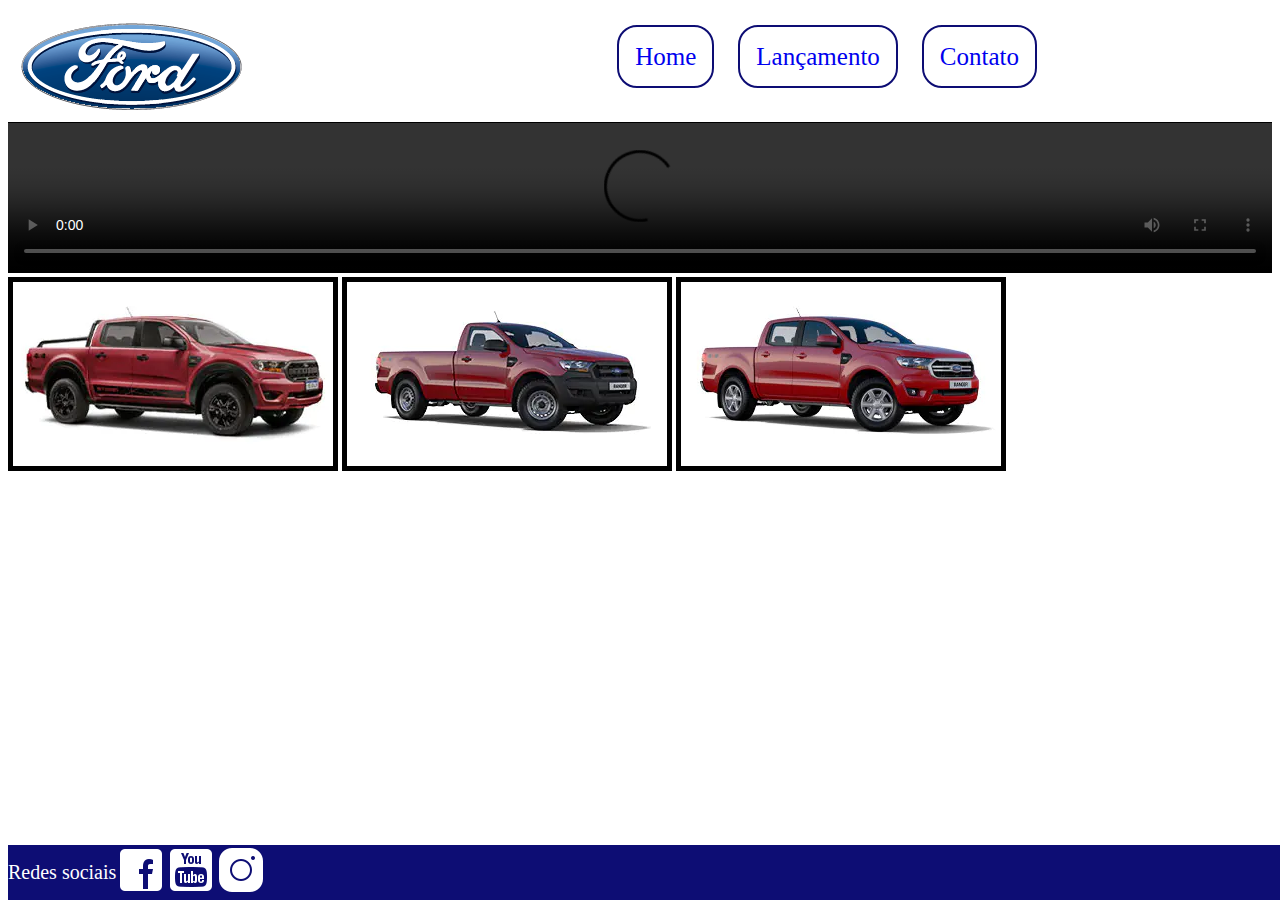
==== Lançamento.html @ c27f8d40 "criação do Lançamento" ====
<!DOCTYPE html>
<html lang="en">
<head>
    <link rel="stylesheet" href="index.html">
    <link rel="stylesheet" href="base.css".css">
    <meta charset="UTF-8">
    <meta name="viewport" content="width=device-width, initial-scale=1.0">
    <title>Document</title>
</head>
<body>
    <header id="cabeça">
        <img src = "anexo_desafio_htmlcss/img/logo-ford-256.png"> 
           <nav id ="menuCabeça">
                <a href= "index.html" id="itensMenu">Home</a>
                <a href="Lançamento.html" id="itensMenu">Lançamento</a>
                <a href="Contato.html" id="itensMenu">Contato</a> 
            </nav>
        </header>
        <main>
            <video controls loop autoplay id="videoLancamento">
            <source src="videoplayback.mp4" type="video/mp4"> 
            </video>   
            <img id="CarroDisponivel" src="anexo_desafio_htmlcss/img/storm.jpg" alt="Carro storm">
            <img id="CarroDisponivel" src="anexo_desafio_htmlcss/img/XL Cabine.jpg" alt="Carro XL Cabine">
            <img id="CarroDisponivel" src="anexo_desafio_htmlcss/img/xls 2.2 diesel.jpg" alt="Carro xls 2.2diesel">
        </main>

            <footer>
                Redes sociais
                <a href="https://pt-br.facebook.com/"> <img src="anexo_desafio_htmlcss/img/facebook-50.png" alt="facebook"> </a>
                <a href="https://www.youtube.com/"> <img src="anexo_desafio_htmlcss/img/youtube-squared-50.png"> </a>
                <a href="https://www.instagram.com"> <img src="anexo_desafio_htmlcss/img/instagram-logo-50.png">  </a>
                <a> <img class="logoford2" src="anexo_desafio_htmlcss/img/ford-96.png" alt="imagem ford"></a>
            </footer>
</body>
</html>
---- base.css ----
#cabeça{
    border-bottom: solid black 1px;
    padding: 10px;
    display: flex;
    word-spacing: 20px;
}
#menuCabeça{
    color:blue;
    font-size: 100%;
    margin-left: 30%; 
    text-align: center;
    justify-content: center;
    padding-top: 2%;
    
}
 #itensMenu:hover{
    transition: 2s ease;
    background-color: rgb(13, 13, 116);
    color: white;

 } 
#itensMenu{
    border: 2px  solid rgb(13, 13, 116);
     border-radius: 20px ;
    padding: 1rem;
    font-size: 25px;
    text-decoration: none;
}
#textoDaRanger{
    display: flex;
    justify-content: center;   
     
}
#aqui{
    margin-left: 3px;
}
footer{
    background-color:rgb(13, 13, 116) ;
    font-size:20px;
    color: white;
    display: flex;
    align-items: center;
    bottom: 0%;
    position: fixed;
    width: 150%;
    
}
.carro2 {

    margin-left: 10%;
}
.logoford2{
    margin-left: 1600%;
}
#videoLancamento{
    width:100%;
    position: static;
}  
#areaCarros{
    display: flex;
    justify-content: center;
    background-color: rgb(34, 34, 155);
    
    
}
#CarroDisponivel{
    border: 5px solid black;
    bottom: 0%;
    word-spacing: 10em;
    background-color: blue;
    

}
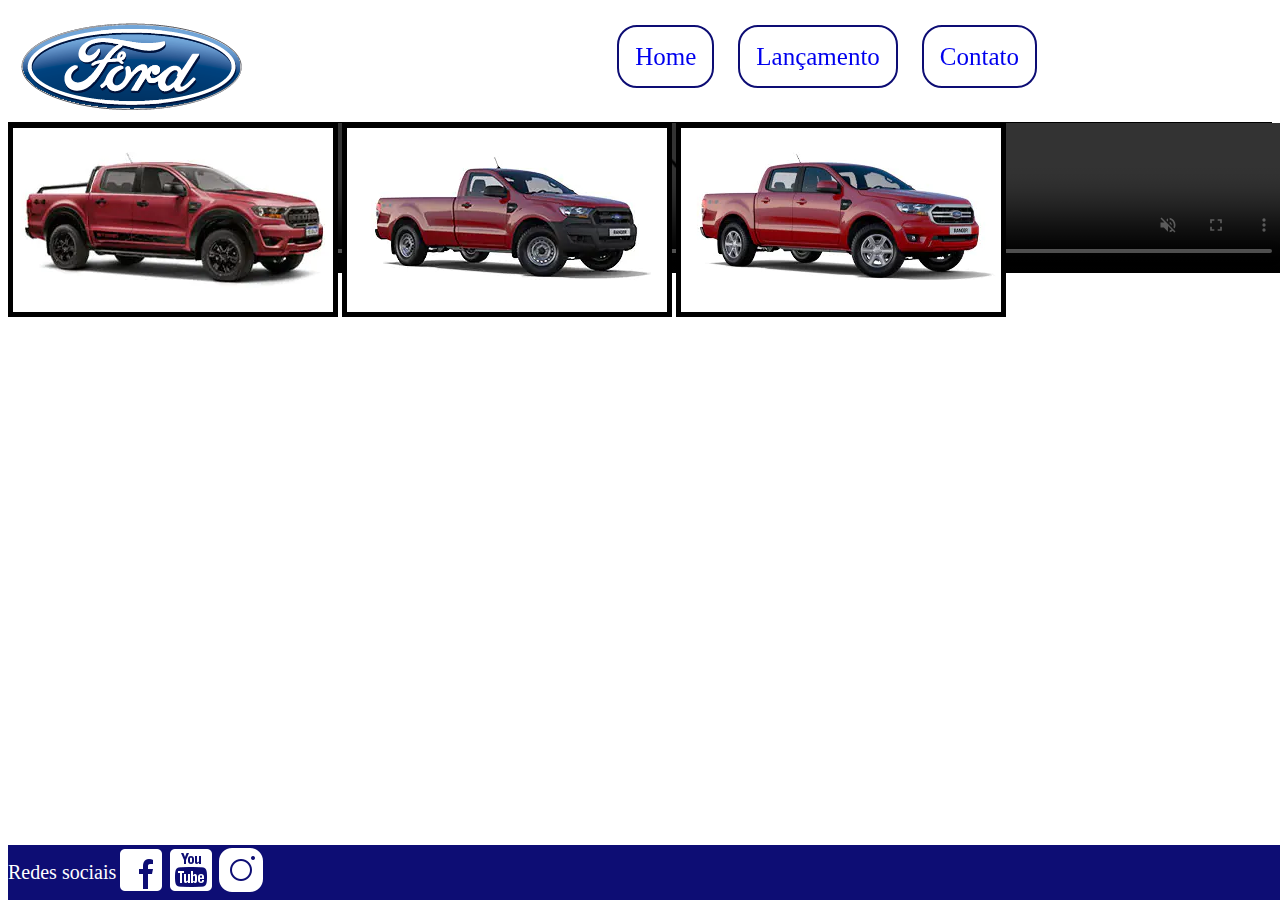
==== commit 059b71a3: "configurar fundo da area de lançamento" ====
--- a/Lançamento.html
+++ b/Lançamento.html
@@ -17,7 +17,7 @@
             </nav>
         </header>
         <main>
-            <video controls loop autoplay id="videoLancamento">
+            <video controls loop autoplay muted id="videoLancamento">
             <source src="videoplayback.mp4" type="video/mp4"> 
             </video>   
             <img id="CarroDisponivel" src="anexo_desafio_htmlcss/img/storm.jpg" alt="Carro storm">
--- a/base.css
+++ b/base.css
@@ -54,13 +54,15 @@
 }
 #videoLancamento{
     width:100%;
-    position: static;
+    position: fixed;
+    background: url(videoplayback.mp4) no-repeat;
+    z-index: -1000;
 }  
 #areaCarros{
     display: flex;
     justify-content: center;
     background-color: rgb(34, 34, 155);
-    
+        bottom: 0;
     
 }
 #CarroDisponivel{
@@ -68,7 +70,7 @@
     bottom: 0%;
     word-spacing: 10em;
     background-color: blue;
-    
+
 
 }
 
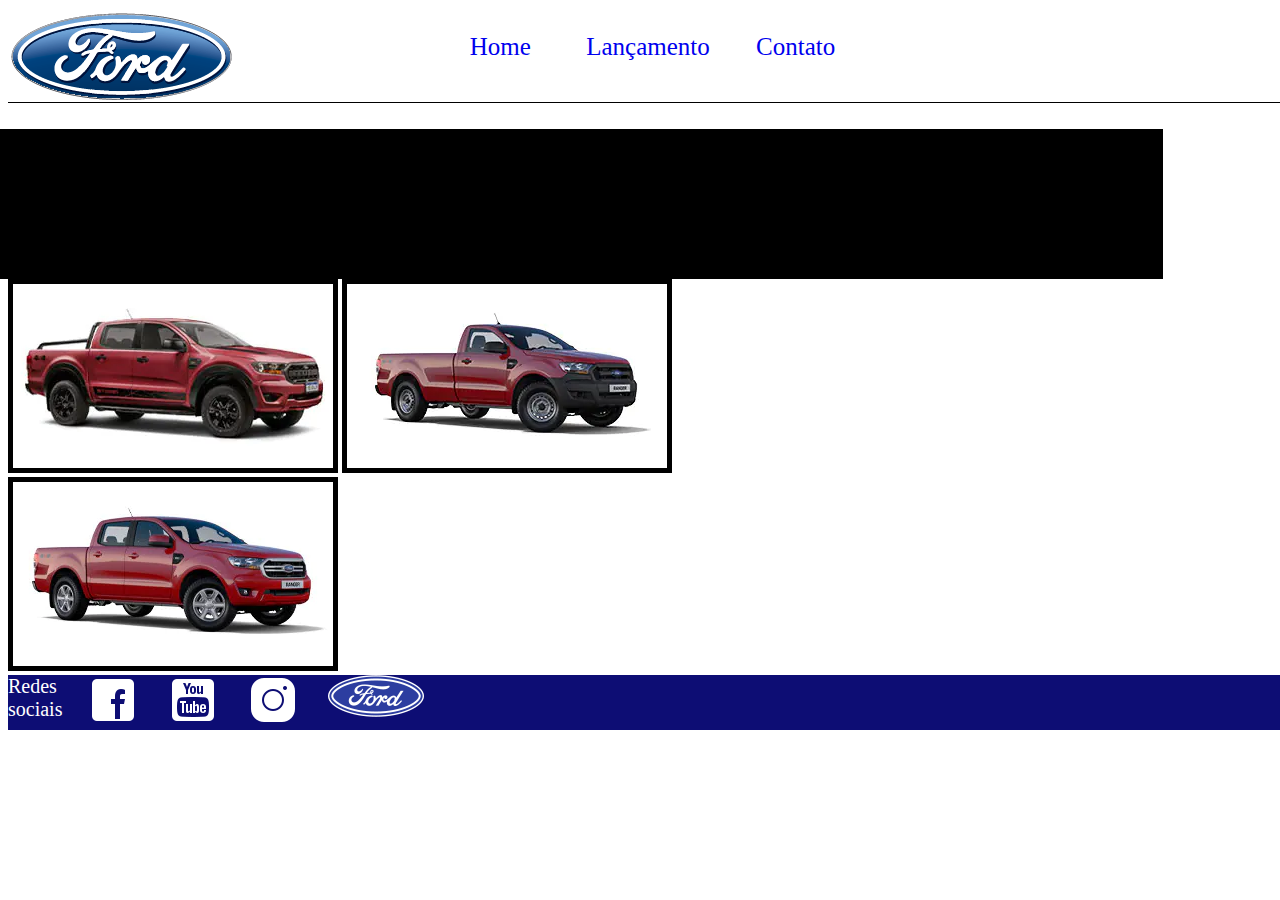
==== commit 6bfd56c8: "alterações gerais" ====
--- a/Lançamento.html
+++ b/Lançamento.html
@@ -17,13 +17,15 @@
             </nav>
         </header>
         <main>
-            <video controls loop autoplay muted id="videoLancamento">
-            <source src="videoplayback.mp4" type="video/mp4"> 
-            </video>   
+            <video  loop autoplay muted id="videoLancamento">
+            <source src="videoplayback.mp4"> 
+            </video> 
+                <div>
             <img id="CarroDisponivel" src="anexo_desafio_htmlcss/img/storm.jpg" alt="Carro storm">
             <img id="CarroDisponivel" src="anexo_desafio_htmlcss/img/XL Cabine.jpg" alt="Carro XL Cabine">
             <img id="CarroDisponivel" src="anexo_desafio_htmlcss/img/xls 2.2 diesel.jpg" alt="Carro xls 2.2diesel">
-        </main>
+                </div>    
+      </main>
 
             <footer>
                 Redes sociais
--- a/base.css
+++ b/base.css
@@ -1,16 +1,28 @@
+body{
+    min-width: 100vw;
+}
+header{
+    display: grid;
+    grid-template-columns: 1fr 1fr 1fr;
+    margin-bottom: 2%;
+}
 #cabeça{
     border-bottom: solid black 1px;
-    padding: 10px;
-    display: flex;
-    word-spacing: 20px;
+    word-spacing: 5em;
+    top:0;
+    width:100%;
+
 }
 #menuCabeça{
+    display: grid;
+    grid-template-columns: 1fr 1fr 1fr;
     color:blue;
     font-size: 100%;
-    margin-left: 30%; 
     text-align: center;
-    justify-content: center;
+    justify-content: flex-start;
     padding-top: 2%;
+    gap: 1%;
+    grid-row: 600px ;
     
 }
  #itensMenu:hover{
@@ -20,11 +32,27 @@
 
  } 
 #itensMenu{
-    border: 2px  solid rgb(13, 13, 116);
+    border: 2px  rgb(13, 13, 116);
      border-radius: 20px ;
     padding: 1rem;
     font-size: 25px;
     text-decoration: none;
+}
+main{
+    width: 100vh;
+    min-height: 10vh;
+    display: grid;
+    grid-template-columns:repeat(1, 100%);
+    align-items: center;
+    justify-items: center;
+    margin: 0%;
+}
+.carro2 {
+
+    /* margin-left: 7%; */
+    width: 100%;
+    grid-column: 1 / 30;
+    grid-row: 2 / 60;
 }
 #textoDaRanger{
     display: flex;
@@ -38,25 +66,24 @@
     background-color:rgb(13, 13, 116) ;
     font-size:20px;
     color: white;
-    display: flex;
-    align-items: center;
-    bottom: 0%;
-    position: fixed;
-    width: 150%;
-    
+    display: grid;
+    grid-template-columns:repeat(5,80px);
+    width: 100%;
 }
-.carro2 {
-
-    margin-left: 10%;
+#redesSociais{
+    width: 20px;
 }
 .logoford2{
-    margin-left: 1600%;
+    margin-left: auto;
 }
 #videoLancamento{
-    width:100%;
-    position: fixed;
+    width:50%;
+   
     background: url(videoplayback.mp4) no-repeat;
     z-index: -1000;
+    background-color: black;
+    padding-inline: 30em;
+
 }  
 #areaCarros{
     display: flex;
